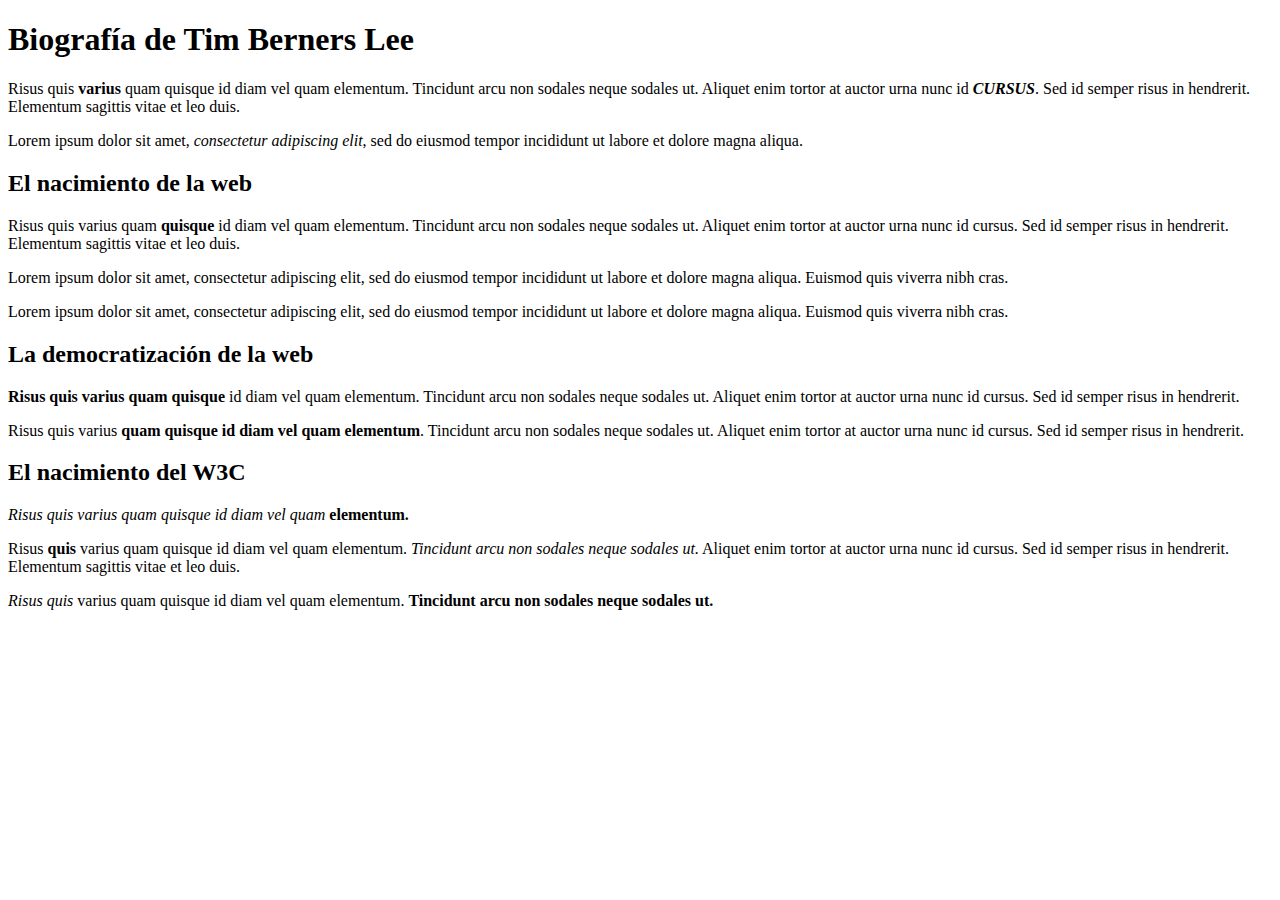
==== pages/Biografia_Tim_Berners.html @ 1f6ab110 "bio done" ====
<!DOCTYPE html>
<html lang="en">
<head>
    <meta charset="UTF-8">
    <meta name="viewport" content="width=device-width, initial-scale=1.0">
    <title>Document</title>
    <link rel="stylesheet" href="./Styles/bio_styles.css">
</head>
<body>
    <h1>Biografía de Tim Berners Lee</h1>

    <p>Risus quis <b>varius</b> quam quisque id diam vel quam elementum. Tincidunt arcu non sodales neque sodales ut. Aliquet enim tortor at auctor urna nunc id <b><i>CURSUS</i></b>. Sed id semper risus in hendrerit. Elementum sagittis vitae et leo duis.</p>

    <p>Lorem ipsum dolor sit amet, <i>consectetur adipiscing elit</i>, sed do eiusmod tempor incididunt ut labore et dolore magna aliqua. </p>
    
    <h2>El nacimiento de la web</h2>

    <p>Risus quis varius quam <b>quisque</b> id diam vel quam elementum. Tincidunt arcu non sodales neque sodales ut. Aliquet enim tortor at auctor urna nunc id cursus. Sed id semper risus in hendrerit. Elementum sagittis vitae et leo duis. </p>

    <p>Lorem ipsum dolor sit amet, consectetur adipiscing elit, sed do eiusmod tempor incididunt ut labore et dolore magna aliqua. Euismod quis viverra nibh cras. </p>

    <p class="with_margin">Lorem ipsum dolor sit amet, consectetur adipiscing elit, sed do eiusmod tempor incididunt ut labore et dolore magna aliqua. Euismod quis viverra nibh cras. </p>

    <h2>La democratización de la web</h2>

    <p><b>Risus quis varius quam quisque</b> id diam vel quam elementum. Tincidunt arcu non sodales neque sodales ut. Aliquet enim tortor at auctor urna nunc id cursus. Sed id semper risus in hendrerit.</p>

    <p>Risus quis varius <b>quam quisque id diam vel quam elementum</b>. Tincidunt arcu non sodales neque sodales ut. Aliquet enim tortor at auctor urna nunc id cursus. Sed id semper risus in hendrerit.</p>

    <h2>El nacimiento del W3C</h2>

    <p><i>Risus quis varius quam quisque id diam vel quam </i><b>elementum.</b></p>

    <p class="with_margin">Risus <b>quis</b> varius quam quisque id diam vel quam elementum. <i>Tincidunt arcu non sodales neque sodales ut.</i> Aliquet enim tortor at auctor urna nunc id cursus. Sed id semper risus in hendrerit. Elementum sagittis vitae et leo duis.</p>

    <p><i>Risus quis</i> varius quam quisque id diam vel quam elementum. <b>Tincidunt arcu non sodales neque sodales ut.</b></p>

</body>
</html>
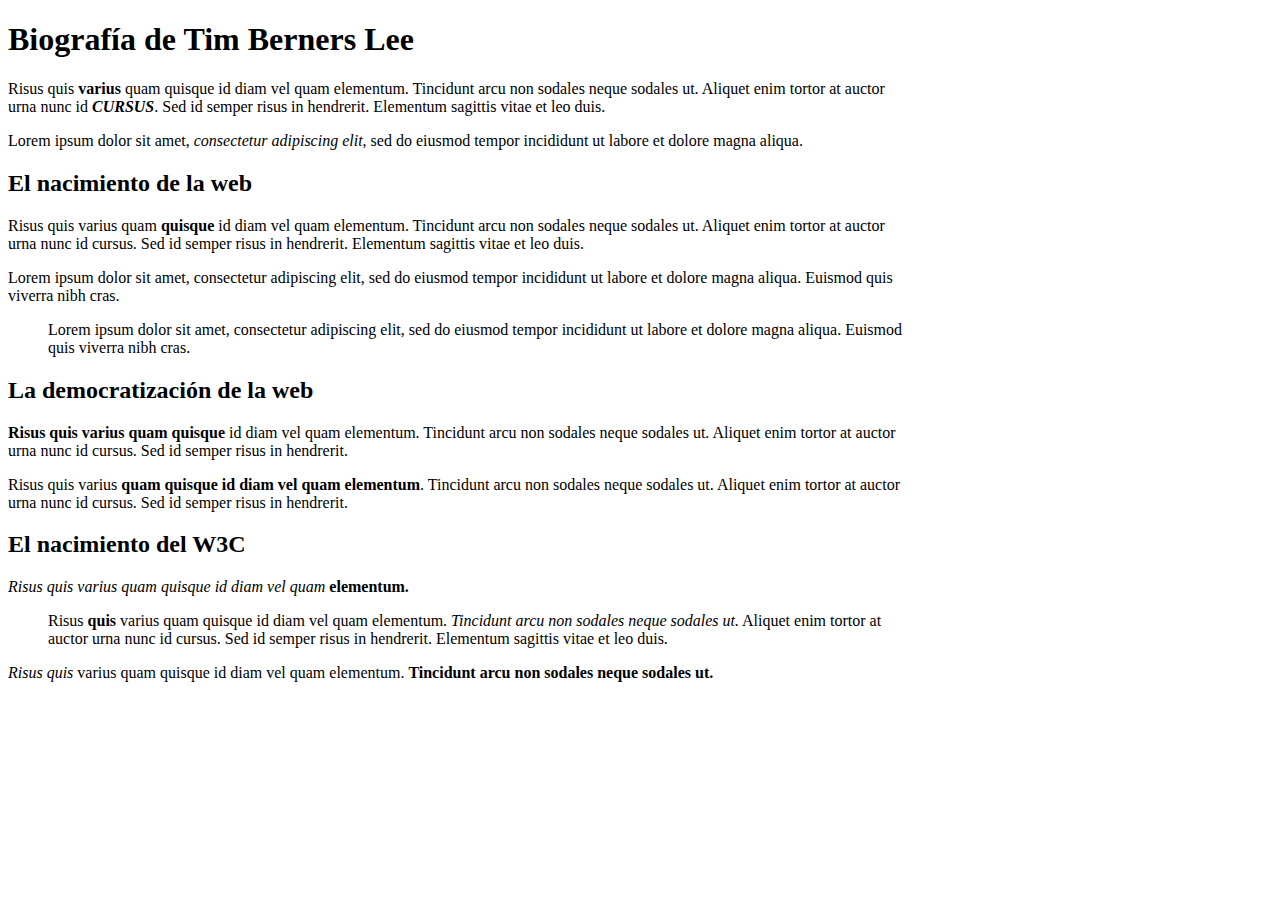
==== commit de728013: "few tweaks to bio" ====
--- a/pages/Biografia_Tim_Berners.html
+++ b/pages/Biografia_Tim_Berners.html
@@ -4,36 +4,37 @@
     <meta charset="UTF-8">
     <meta name="viewport" content="width=device-width, initial-scale=1.0">
     <title>Document</title>
-    <link rel="stylesheet" href="./Styles/bio_styles.css">
+    <link rel="stylesheet" href="/Styles/bio_styles.css">
 </head>
 <body>
-    <h1>Biografía de Tim Berners Lee</h1>
+    <main>
+        <h1>Biografía de Tim Berners Lee</h1>
 
-    <p>Risus quis <b>varius</b> quam quisque id diam vel quam elementum. Tincidunt arcu non sodales neque sodales ut. Aliquet enim tortor at auctor urna nunc id <b><i>CURSUS</i></b>. Sed id semper risus in hendrerit. Elementum sagittis vitae et leo duis.</p>
+        <p>Risus quis <b>varius</b> quam quisque id diam vel quam elementum. Tincidunt arcu non sodales neque sodales ut. Aliquet enim tortor at auctor urna nunc id <b><i>CURSUS</i></b>. Sed id semper risus in hendrerit. Elementum sagittis vitae et leo duis.</p>
 
-    <p>Lorem ipsum dolor sit amet, <i>consectetur adipiscing elit</i>, sed do eiusmod tempor incididunt ut labore et dolore magna aliqua. </p>
-    
-    <h2>El nacimiento de la web</h2>
+        <p>Lorem ipsum dolor sit amet, <i>consectetur adipiscing elit</i>, sed do eiusmod tempor incididunt ut labore et dolore magna aliqua. </p>
+        
+        <h2>El nacimiento de la web</h2>
 
-    <p>Risus quis varius quam <b>quisque</b> id diam vel quam elementum. Tincidunt arcu non sodales neque sodales ut. Aliquet enim tortor at auctor urna nunc id cursus. Sed id semper risus in hendrerit. Elementum sagittis vitae et leo duis. </p>
+        <p>Risus quis varius quam <b>quisque</b> id diam vel quam elementum. Tincidunt arcu non sodales neque sodales ut. Aliquet enim tortor at auctor urna nunc id cursus. Sed id semper risus in hendrerit. Elementum sagittis vitae et leo duis. </p>
 
-    <p>Lorem ipsum dolor sit amet, consectetur adipiscing elit, sed do eiusmod tempor incididunt ut labore et dolore magna aliqua. Euismod quis viverra nibh cras. </p>
+        <p>Lorem ipsum dolor sit amet, consectetur adipiscing elit, sed do eiusmod tempor incididunt ut labore et dolore magna aliqua. Euismod quis viverra nibh cras. </p>
 
-    <p class="with_margin">Lorem ipsum dolor sit amet, consectetur adipiscing elit, sed do eiusmod tempor incididunt ut labore et dolore magna aliqua. Euismod quis viverra nibh cras. </p>
+        <p class="with_margin">Lorem ipsum dolor sit amet, consectetur adipiscing elit, sed do eiusmod tempor incididunt ut labore et dolore magna aliqua. Euismod quis viverra nibh cras. </p>
 
-    <h2>La democratización de la web</h2>
+        <h2>La democratización de la web</h2>
 
-    <p><b>Risus quis varius quam quisque</b> id diam vel quam elementum. Tincidunt arcu non sodales neque sodales ut. Aliquet enim tortor at auctor urna nunc id cursus. Sed id semper risus in hendrerit.</p>
+        <p><b>Risus quis varius quam quisque</b> id diam vel quam elementum. Tincidunt arcu non sodales neque sodales ut. Aliquet enim tortor at auctor urna nunc id cursus. Sed id semper risus in hendrerit.</p>
 
-    <p>Risus quis varius <b>quam quisque id diam vel quam elementum</b>. Tincidunt arcu non sodales neque sodales ut. Aliquet enim tortor at auctor urna nunc id cursus. Sed id semper risus in hendrerit.</p>
+        <p>Risus quis varius <b>quam quisque id diam vel quam elementum</b>. Tincidunt arcu non sodales neque sodales ut. Aliquet enim tortor at auctor urna nunc id cursus. Sed id semper risus in hendrerit.</p>
 
-    <h2>El nacimiento del W3C</h2>
+        <h2>El nacimiento del W3C</h2>
 
-    <p><i>Risus quis varius quam quisque id diam vel quam </i><b>elementum.</b></p>
+        <p><i>Risus quis varius quam quisque id diam vel quam </i><b>elementum.</b></p>
 
-    <p class="with_margin">Risus <b>quis</b> varius quam quisque id diam vel quam elementum. <i>Tincidunt arcu non sodales neque sodales ut.</i> Aliquet enim tortor at auctor urna nunc id cursus. Sed id semper risus in hendrerit. Elementum sagittis vitae et leo duis.</p>
+        <p class="with_margin">Risus <b>quis</b> varius quam quisque id diam vel quam elementum. <i>Tincidunt arcu non sodales neque sodales ut.</i> Aliquet enim tortor at auctor urna nunc id cursus. Sed id semper risus in hendrerit. Elementum sagittis vitae et leo duis.</p>
 
-    <p><i>Risus quis</i> varius quam quisque id diam vel quam elementum. <b>Tincidunt arcu non sodales neque sodales ut.</b></p>
-
+        <p><i>Risus quis</i> varius quam quisque id diam vel quam elementum. <b>Tincidunt arcu non sodales neque sodales ut.</b></p>
+    </main>
 </body>
 </html>--- a/Styles/bio_styles.css
+++ b/Styles/bio_styles.css
@@ -0,0 +1,7 @@
+main {
+    width: 900px;
+}
+
+.with_margin {
+    margin-left: 40px;
+}